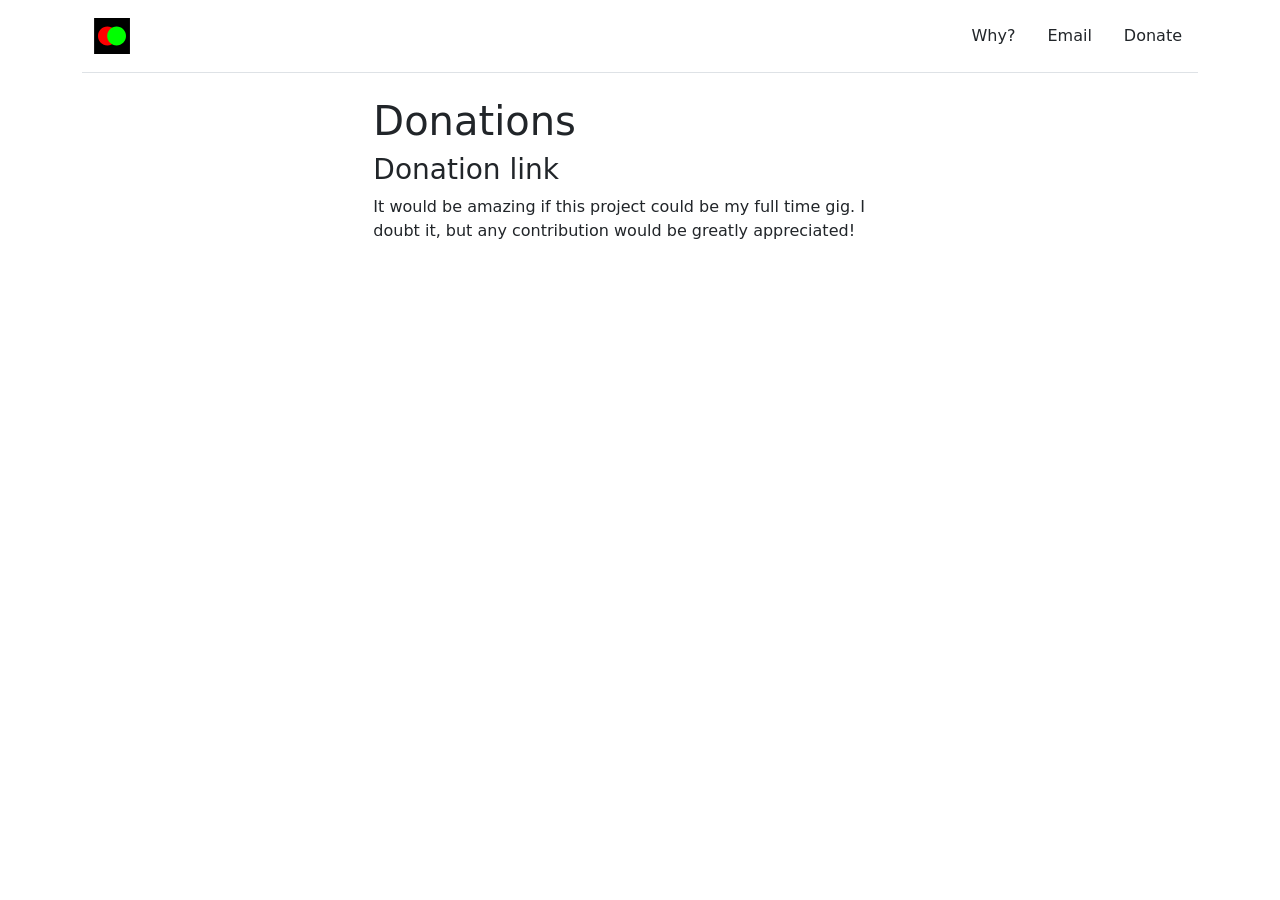
==== donate.html @ 7fc0278d "Add donation page" ====
<!DOCTYPE html>
<html>

<head>
  <meta charset="utf-8">
  <meta content="width=device-width,initial-scale=1" name="viewport">
  <title>Economic Visuals</title>
  <link rel="shortcut icon" type="image/png" href="/img/logo.svg">
  <link href="https://cdn.jsdelivr.net/npm/bootstrap@5.3.3/dist/css/bootstrap.min.css" rel="stylesheet"
    integrity="sha384-QWTKZyjpPEjISv5WaRU9OFeRpok6YctnYmDr5pNlyT2bRjXh0JMhjY6hW+ALEwIH" crossorigin="anonymous">
</head>

<body>
  <div class="container">
    <header class="d-flex flex-wrap align-items-center justify-content-center py-3 mb-4 border-bottom">
      <a href="/" class="d-flex align-items-center mb-md-0 me-md-auto link-body-emphasis text-decoration-none">
        <img src="img/logo.svg" class="bi me-2" width="60" height="40"></img>
      </a>

      <ul class="nav">
        <li class="nav-item"><a href="why.html" class="nav-link text-dark">Why?</a></li>
        <li class="nav-item"><a href="mailto:connor.k.rowland@icloud.com" class="nav-link text-dark">Email</a></li>
        <li class="nav-item"><a href="donate.html" class="nav-link text-dark">Donate</a></li>
      </ul>
    </header>
  </div>
  <div class="col-lg-5 col-md-8 mx-auto">
    <h1 class="fw-light">Donations</h1>
    <h3 class="fw-light">
      <a href="https://buymeacoffee.com/ckrowland" class="nav-link text-dark">Donation link</a>
    </h3>
    <p class="text-body">
      It would be amazing if this project could be my full time gig.
      I doubt it, but any contribution would be greatly appreciated!
    </p>
</body>

</html>
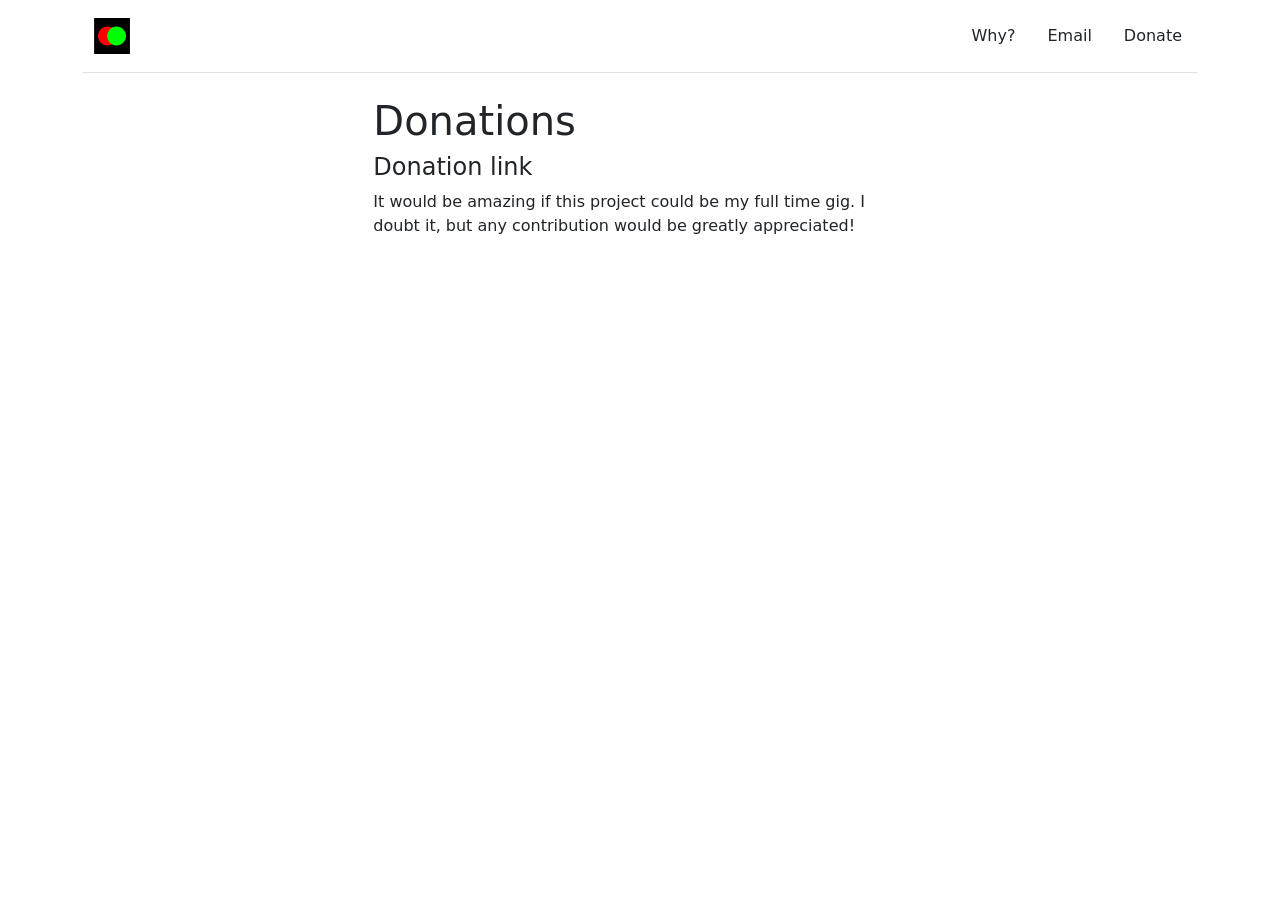
==== commit d4484158: "Update donate" ====
--- a/donate.html
+++ b/donate.html
@@ -26,9 +26,9 @@
   </div>
   <div class="col-lg-5 col-md-8 mx-auto">
     <h1 class="fw-light">Donations</h1>
-    <h3 class="fw-light">
-      <a href="https://buymeacoffee.com/ckrowland" class="nav-link text-dark">Donation link</a>
-    </h3>
+    <h4 class="fw-light">
+      <a href="https://buymeacoffee.com/ckrowland" class="nav-link">Donation link</a>
+    </h4>
     <p class="text-body">
       It would be amazing if this project could be my full time gig.
       I doubt it, but any contribution would be greatly appreciated!
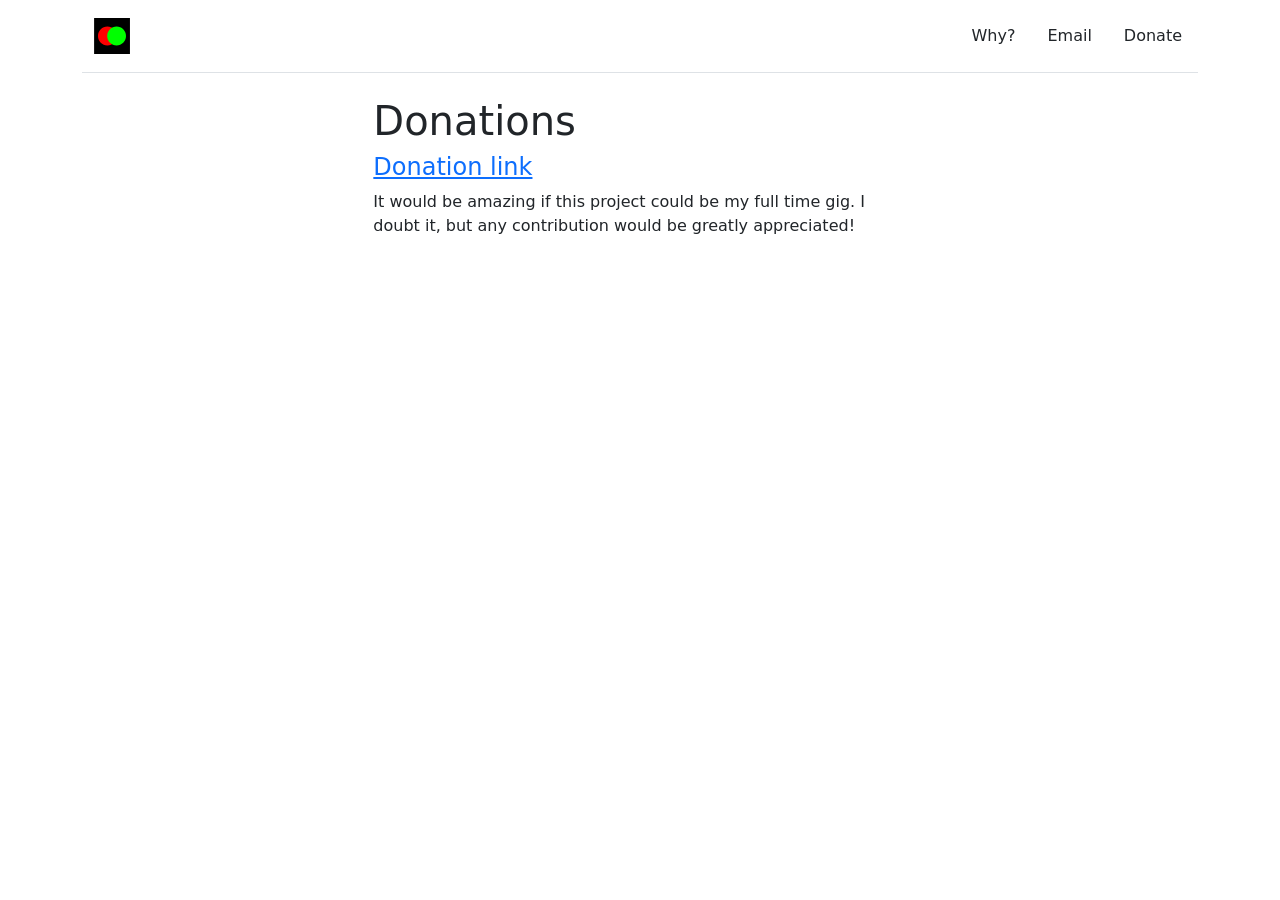
==== commit d4ada564: "update donate" ====
--- a/donate.html
+++ b/donate.html
@@ -27,7 +27,7 @@
   <div class="col-lg-5 col-md-8 mx-auto">
     <h1 class="fw-light">Donations</h1>
     <h4 class="fw-light">
-      <a href="https://buymeacoffee.com/ckrowland" class="nav-link">Donation link</a>
+      <a href="https://buymeacoffee.com/ckrowland">Donation link</a>
     </h4>
     <p class="text-body">
       It would be amazing if this project could be my full time gig.
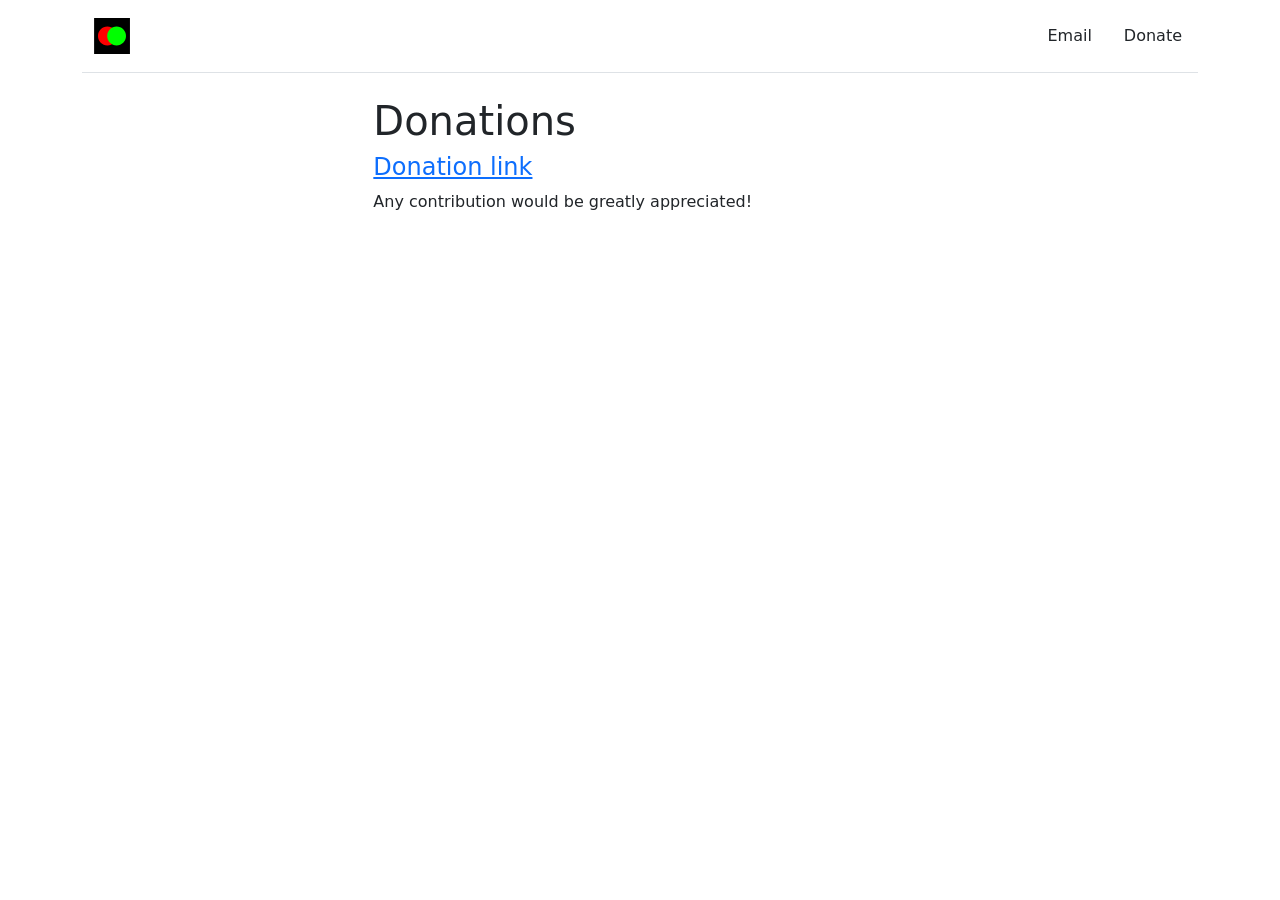
==== commit cee4be4f: "Remove why page" ====
--- a/donate.html
+++ b/donate.html
@@ -18,7 +18,6 @@
       </a>
 
       <ul class="nav">
-        <li class="nav-item"><a href="why.html" class="nav-link text-dark">Why?</a></li>
         <li class="nav-item"><a href="mailto:connor.k.rowland@icloud.com" class="nav-link text-dark">Email</a></li>
         <li class="nav-item"><a href="donate.html" class="nav-link text-dark">Donate</a></li>
       </ul>
@@ -30,8 +29,7 @@
       <a href="https://buymeacoffee.com/ckrowland">Donation link</a>
     </h4>
     <p class="text-body">
-      It would be amazing if this project could be my full time gig.
-      I doubt it, but any contribution would be greatly appreciated!
+      Any contribution would be greatly appreciated!
     </p>
 </body>
 
